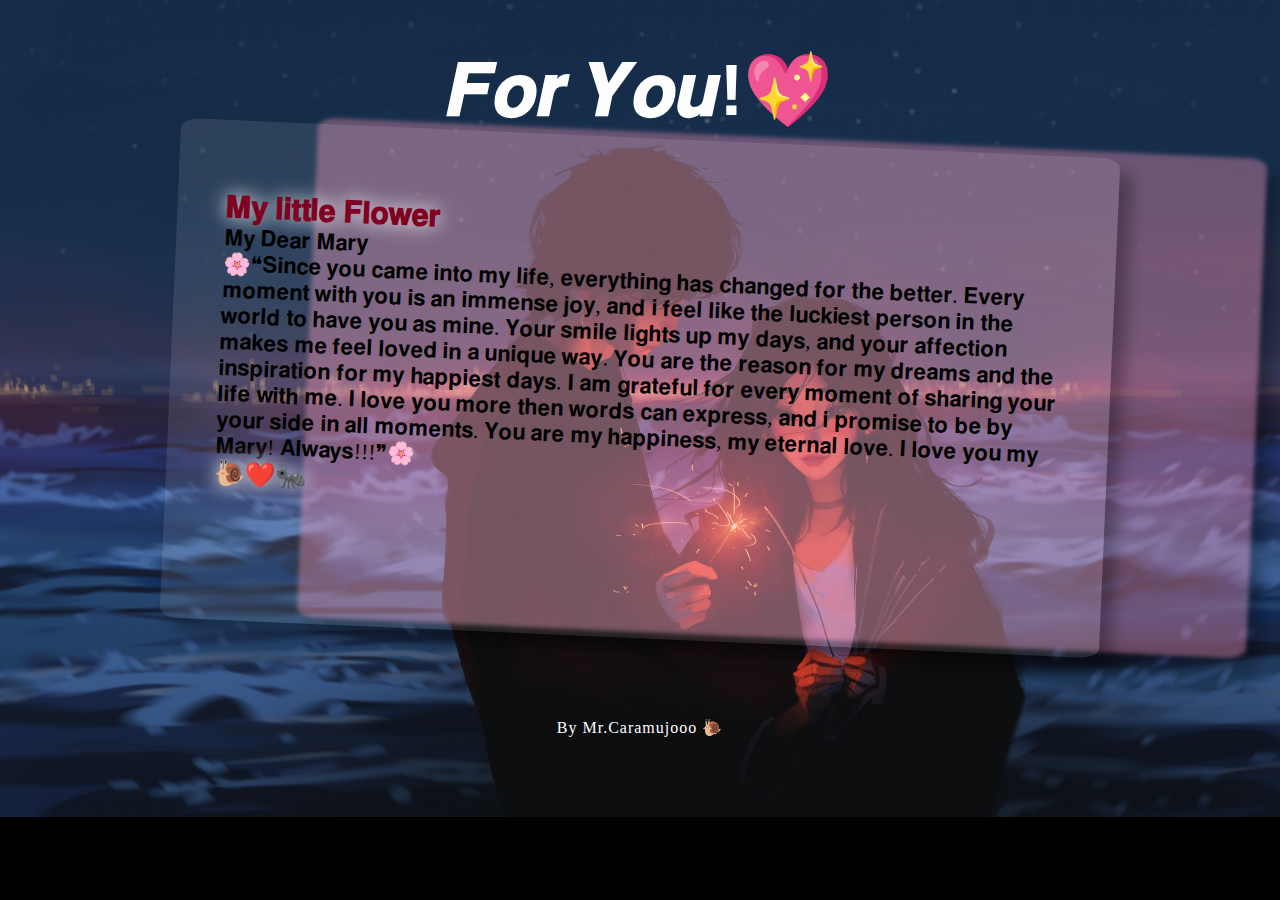
==== new.html @ c5c836b9 "segundo commit" ====
<!DOCTYPE html>
<html lang="en">
  <head>
    <meta charset="UTF-8" />
    <meta name="viewport" content="width=device-width, initial-scale=1.0" />
    <title>for my Mary</title>
    <link rel="stylesheet" href="new.css" />
  </head>
  <body>
    <div class="wrap">
      <h1>𝑭𝒐𝒓 𝒀𝒐𝒖!💖</h1>
      <div class="postcard1"></div>
      <div class="postcard">
        <div class="letter"></div>
        <p>
          <span>𝐌𝐲 𝐥𝐢𝐭𝐭𝐥𝐞 𝐅𝐥𝐨𝐰𝐞𝐫 </span>
          <br /> 𝐌𝐲 𝐃𝐞𝐚𝐫 𝐌𝐚𝐫𝐲 <br />
          🌸❝𝐒𝐢𝐧𝐜𝐞 𝐲𝐨𝐮 𝐜𝐚𝐦𝐞 𝐢𝐧𝐭𝐨 𝐦𝐲 𝐥𝐢𝐟𝐞, 𝐞𝐯𝐞𝐫𝐲𝐭𝐡𝐢𝐧𝐠 𝐡𝐚𝐬 𝐜𝐡𝐚𝐧𝐠𝐞𝐝 𝐟𝐨𝐫 𝐭𝐡𝐞 𝐛𝐞𝐭𝐭𝐞𝐫.
          𝐄𝐯𝐞𝐫𝐲 𝐦𝐨𝐦𝐞𝐧𝐭 𝐰𝐢𝐭𝐡 𝐲𝐨𝐮 𝐢𝐬 𝐚𝐧 𝐢𝐦𝐦𝐞𝐧𝐬𝐞 𝐣𝐨𝐲, 𝐚𝐧𝐝 𝐢 𝐟𝐞𝐞𝐥 𝐥𝐢𝐤𝐞 𝐭𝐡𝐞 𝐥𝐮𝐜𝐤𝐢𝐞𝐬𝐭 
          𝐩𝐞𝐫𝐬𝐨𝐧 𝐢𝐧 𝐭𝐡𝐞 𝐰𝐨𝐫𝐥𝐝 𝐭𝐨 𝐡𝐚𝐯𝐞 𝐲𝐨𝐮 𝐚𝐬 𝐦𝐢𝐧𝐞. 𝐘𝐨𝐮𝐫 𝐬𝐦𝐢𝐥𝐞 𝐥𝐢𝐠𝐡𝐭𝐬 𝐮𝐩 𝐦𝐲 𝐝𝐚𝐲𝐬, 𝐚𝐧𝐝
          𝐲𝐨𝐮𝐫 𝐚𝐟𝐟𝐞𝐜𝐭𝐢𝐨𝐧 𝐦𝐚𝐤𝐞𝐬 𝐦𝐞 𝐟𝐞𝐞𝐥 𝐥𝐨𝐯𝐞𝐝 𝐢𝐧 𝐚 𝐮𝐧𝐢𝐪𝐮𝐞 𝐰𝐚𝐲. 𝐘𝐨𝐮 𝐚𝐫𝐞 𝐭𝐡𝐞 𝐫𝐞𝐚𝐬𝐨𝐧 𝐟𝐨𝐫 𝐦𝐲 
          𝐝𝐫𝐞𝐚𝐦𝐬 𝐚𝐧𝐝 𝐭𝐡𝐞 𝐢𝐧𝐬𝐩𝐢𝐫𝐚𝐭𝐢𝐨𝐧 𝐟𝐨𝐫 𝐦𝐲 𝐡𝐚𝐩𝐩𝐢𝐞𝐬𝐭 𝐝𝐚𝐲𝐬. 𝐈 𝐚𝐦 𝐠𝐫𝐚𝐭𝐞𝐟𝐮𝐥 𝐟𝐨𝐫 𝐞𝐯𝐞𝐫𝐲 𝐦𝐨𝐦𝐞𝐧𝐭 𝐨𝐟 
          𝐬𝐡𝐚𝐫𝐢𝐧𝐠 𝐲𝐨𝐮𝐫 𝐥𝐢𝐟𝐞 𝐰𝐢𝐭𝐡 𝐦𝐞. 𝐈 𝐥𝐨𝐯𝐞 𝐲𝐨𝐮 𝐦𝐨𝐫𝐞 𝐭𝐡𝐞𝐧 𝐰𝐨𝐫𝐝𝐬 𝐜𝐚𝐧 𝐞𝐱𝐩𝐫𝐞𝐬𝐬, 𝐚𝐧𝐝 𝐢 𝐩𝐫𝐨𝐦𝐢𝐬𝐞 𝐭𝐨 
          𝐛𝐞 𝐛𝐲 𝐲𝐨𝐮𝐫 𝐬𝐢𝐝𝐞  𝐢𝐧 𝐚𝐥𝐥 𝐦𝐨𝐦𝐞𝐧𝐭𝐬. 𝐘𝐨𝐮 𝐚𝐫𝐞 𝐦𝐲 𝐡𝐚𝐩𝐩𝐢𝐧𝐞𝐬𝐬, 𝐦𝐲 𝐞𝐭𝐞𝐫𝐧𝐚𝐥 𝐥𝐨𝐯𝐞. 𝐈 𝐥𝐨𝐯𝐞 𝐲𝐨𝐮 
          𝐦𝐲 𝐌𝐚𝐫𝐲! 𝐀𝐥𝐰𝐚𝐲𝐬!!!❞🌸
          <br />
          <span class="ullu">
            🐌❤️🐜
            <br />
            </span
          >
        </p>
        <div class="address">
         
        </div>
      </div>
    </div>

    <footer>
      <p>By Mr.Caramujooo 🐌 </p>
    </footer>
  </body>
</html>
---- new.css ----
@import url("https://fonts.googleapis.com/css2?family=Great+Vibes&display=swap");
* {
  box-sizing: border-box;
}

body {
  font-family: "Varela Round", "Quicksand", sans-serif;
  background: url(background.jpg);
  background-size: cover;
  background-repeat: no-repeat;
  background-color: black;
}

.postcard {
  width: 940px;
  height: 500px;
  background: rgba(255, 255, 255, 0.101);

  margin: 0 auto;
  border-radius: 2%;
  display: flex;
  justify-content: space-between;
  padding: 3em;
  box-shadow: 0.8em 0.8em 15px rgba(0, 0, 0, 0.3);
  -ms-transform: rotate(2.5deg); /* IE 9 */
  -webkit-transform: rotate(2.5deg); /* Chrome, Safari, Opera */
  transform: rotate(2.5deg);
  -moz-transition: all 0.5s ease;
  -webkit-transition: all 0.5s ease;
  -o-transition: all 0.5s ease;
  transition: all 0.5s ease;
}

.postcard1 {
  width: 950px;
  height: 500px;
  background: #f594b862;
  position: absolute;
  left: 24%;
  -webkit-filter: blur(2px);
  z-index: -1;
  margin: 0 auto;
  border-radius: 2%;
  display: flex;
  justify-content: space-between;
  padding: 3em;
  box-shadow: 0.8em 0.8em 15px rgba(0, 0, 0, 0.3);
  -ms-transform: rotate(2.5deg); /* IE 9 */
  -webkit-transform: rotate(2.5deg); /* Chrome, Safari, Opera */
  transform: rotate(2.5deg);
  -moz-transition: all 0.5s ease;
  -webkit-transition: all 0.5s ease;
  -o-transition: all 0.5s ease;
  transition: all 0.5s ease;
}

h1 {
  text-align: center;
  font-size: 4.5em;
  color: #fdfdfd;
  margin-bottom: 5px;
}

/*animation*/
.postcard:hover,
.postcard:active,
.postcard:focus {
  -ms-transform: rotate(0deg); /* IE 9 */
  -webkit-transform: rotate(0deg); /* Chrome, Safari, Opera */
  transform: rotate(0deg);
  -moz-transition: all 0.5s ease;
  -webkit-transition: all 0.5s ease;
  -o-transition: all 0.5s ease;
  transition: all 0.5s ease;
}

.mail_stamp {
  width: 100px;
  float: right;
}

.push {
  margin-bottom: 1em;
  margin-top: 0.5em;
}

/*footer*/
footer {
  margin: 5em auto;
  text-align: center;
  font-family: "Varela Round", "Quicksand", sans-serif;
  color: white;
}

footer p {
  font-size: 1em;
  letter-spacing: 1px;
}
p span {
  font-size: 30px;
  font-weight: 600;
  text-shadow: 0 0 20px rgb(255, 255, 255);
  color: #800020;
}
p {
  font-size: 22px;
  font-family: cursive;
  font-weight: 540;
}
.ullu {
  font-size: 25px;

  text-shadow: 0 0 20px rgb(255, 255, 255);
}
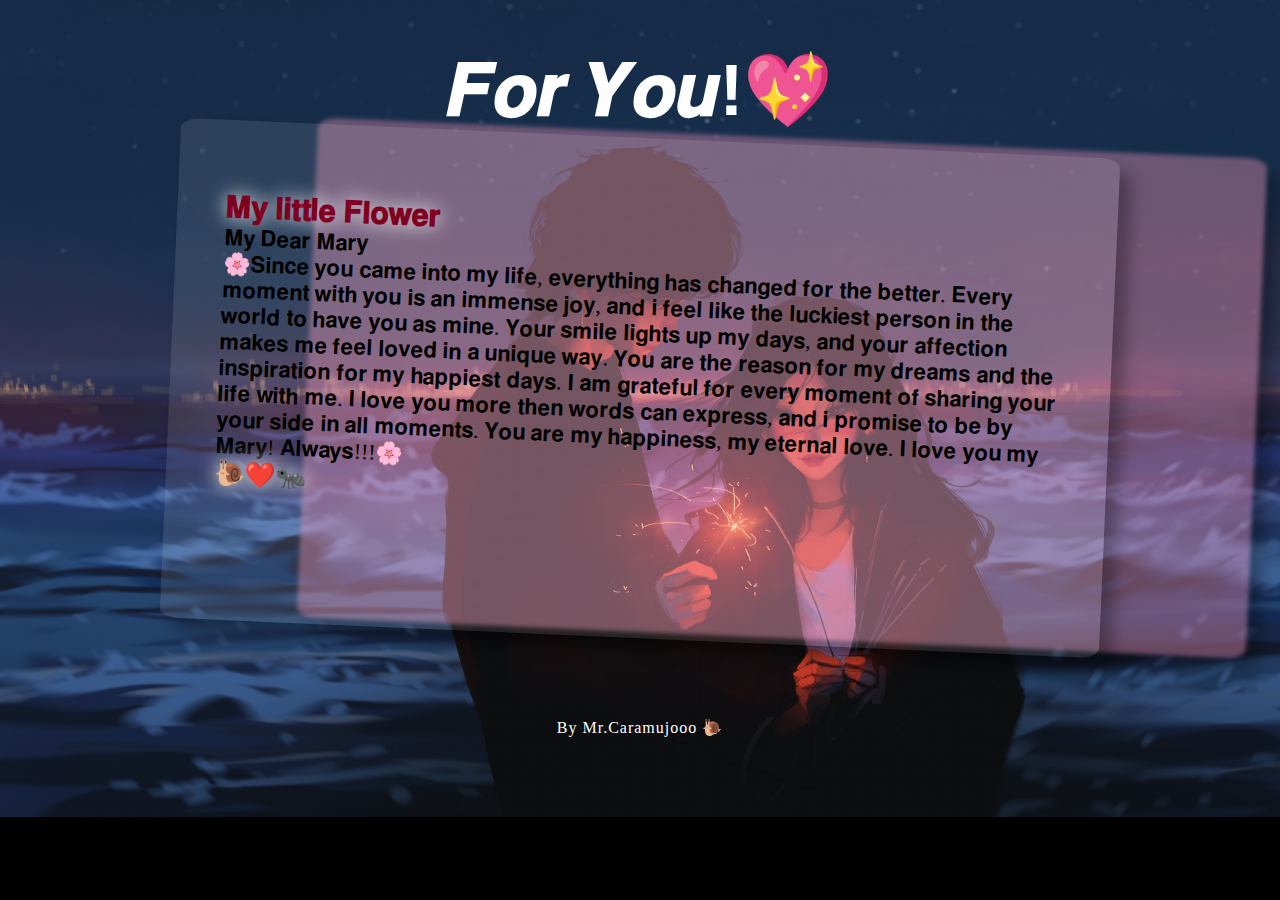
==== commit bddf9c21: "algumas alteraçoes" ====
--- a/new.html
+++ b/new.html
@@ -15,14 +15,14 @@
         <p>
           <span>𝐌𝐲 𝐥𝐢𝐭𝐭𝐥𝐞 𝐅𝐥𝐨𝐰𝐞𝐫 </span>
           <br /> 𝐌𝐲 𝐃𝐞𝐚𝐫 𝐌𝐚𝐫𝐲 <br />
-          🌸❝𝐒𝐢𝐧𝐜𝐞 𝐲𝐨𝐮 𝐜𝐚𝐦𝐞 𝐢𝐧𝐭𝐨 𝐦𝐲 𝐥𝐢𝐟𝐞, 𝐞𝐯𝐞𝐫𝐲𝐭𝐡𝐢𝐧𝐠 𝐡𝐚𝐬 𝐜𝐡𝐚𝐧𝐠𝐞𝐝 𝐟𝐨𝐫 𝐭𝐡𝐞 𝐛𝐞𝐭𝐭𝐞𝐫.
+          🌸𝐒𝐢𝐧𝐜𝐞 𝐲𝐨𝐮 𝐜𝐚𝐦𝐞 𝐢𝐧𝐭𝐨 𝐦𝐲 𝐥𝐢𝐟𝐞, 𝐞𝐯𝐞𝐫𝐲𝐭𝐡𝐢𝐧𝐠 𝐡𝐚𝐬 𝐜𝐡𝐚𝐧𝐠𝐞𝐝 𝐟𝐨𝐫 𝐭𝐡𝐞 𝐛𝐞𝐭𝐭𝐞𝐫.
           𝐄𝐯𝐞𝐫𝐲 𝐦𝐨𝐦𝐞𝐧𝐭 𝐰𝐢𝐭𝐡 𝐲𝐨𝐮 𝐢𝐬 𝐚𝐧 𝐢𝐦𝐦𝐞𝐧𝐬𝐞 𝐣𝐨𝐲, 𝐚𝐧𝐝 𝐢 𝐟𝐞𝐞𝐥 𝐥𝐢𝐤𝐞 𝐭𝐡𝐞 𝐥𝐮𝐜𝐤𝐢𝐞𝐬𝐭 
           𝐩𝐞𝐫𝐬𝐨𝐧 𝐢𝐧 𝐭𝐡𝐞 𝐰𝐨𝐫𝐥𝐝 𝐭𝐨 𝐡𝐚𝐯𝐞 𝐲𝐨𝐮 𝐚𝐬 𝐦𝐢𝐧𝐞. 𝐘𝐨𝐮𝐫 𝐬𝐦𝐢𝐥𝐞 𝐥𝐢𝐠𝐡𝐭𝐬 𝐮𝐩 𝐦𝐲 𝐝𝐚𝐲𝐬, 𝐚𝐧𝐝
           𝐲𝐨𝐮𝐫 𝐚𝐟𝐟𝐞𝐜𝐭𝐢𝐨𝐧 𝐦𝐚𝐤𝐞𝐬 𝐦𝐞 𝐟𝐞𝐞𝐥 𝐥𝐨𝐯𝐞𝐝 𝐢𝐧 𝐚 𝐮𝐧𝐢𝐪𝐮𝐞 𝐰𝐚𝐲. 𝐘𝐨𝐮 𝐚𝐫𝐞 𝐭𝐡𝐞 𝐫𝐞𝐚𝐬𝐨𝐧 𝐟𝐨𝐫 𝐦𝐲 
           𝐝𝐫𝐞𝐚𝐦𝐬 𝐚𝐧𝐝 𝐭𝐡𝐞 𝐢𝐧𝐬𝐩𝐢𝐫𝐚𝐭𝐢𝐨𝐧 𝐟𝐨𝐫 𝐦𝐲 𝐡𝐚𝐩𝐩𝐢𝐞𝐬𝐭 𝐝𝐚𝐲𝐬. 𝐈 𝐚𝐦 𝐠𝐫𝐚𝐭𝐞𝐟𝐮𝐥 𝐟𝐨𝐫 𝐞𝐯𝐞𝐫𝐲 𝐦𝐨𝐦𝐞𝐧𝐭 𝐨𝐟 
           𝐬𝐡𝐚𝐫𝐢𝐧𝐠 𝐲𝐨𝐮𝐫 𝐥𝐢𝐟𝐞 𝐰𝐢𝐭𝐡 𝐦𝐞. 𝐈 𝐥𝐨𝐯𝐞 𝐲𝐨𝐮 𝐦𝐨𝐫𝐞 𝐭𝐡𝐞𝐧 𝐰𝐨𝐫𝐝𝐬 𝐜𝐚𝐧 𝐞𝐱𝐩𝐫𝐞𝐬𝐬, 𝐚𝐧𝐝 𝐢 𝐩𝐫𝐨𝐦𝐢𝐬𝐞 𝐭𝐨 
           𝐛𝐞 𝐛𝐲 𝐲𝐨𝐮𝐫 𝐬𝐢𝐝𝐞  𝐢𝐧 𝐚𝐥𝐥 𝐦𝐨𝐦𝐞𝐧𝐭𝐬. 𝐘𝐨𝐮 𝐚𝐫𝐞 𝐦𝐲 𝐡𝐚𝐩𝐩𝐢𝐧𝐞𝐬𝐬, 𝐦𝐲 𝐞𝐭𝐞𝐫𝐧𝐚𝐥 𝐥𝐨𝐯𝐞. 𝐈 𝐥𝐨𝐯𝐞 𝐲𝐨𝐮 
-          𝐦𝐲 𝐌𝐚𝐫𝐲! 𝐀𝐥𝐰𝐚𝐲𝐬!!!❞🌸
+          𝐦𝐲 𝐌𝐚𝐫𝐲! 𝐀𝐥𝐰𝐚𝐲𝐬!!!🌸
           <br />
           <span class="ullu">
             🐌❤️🐜
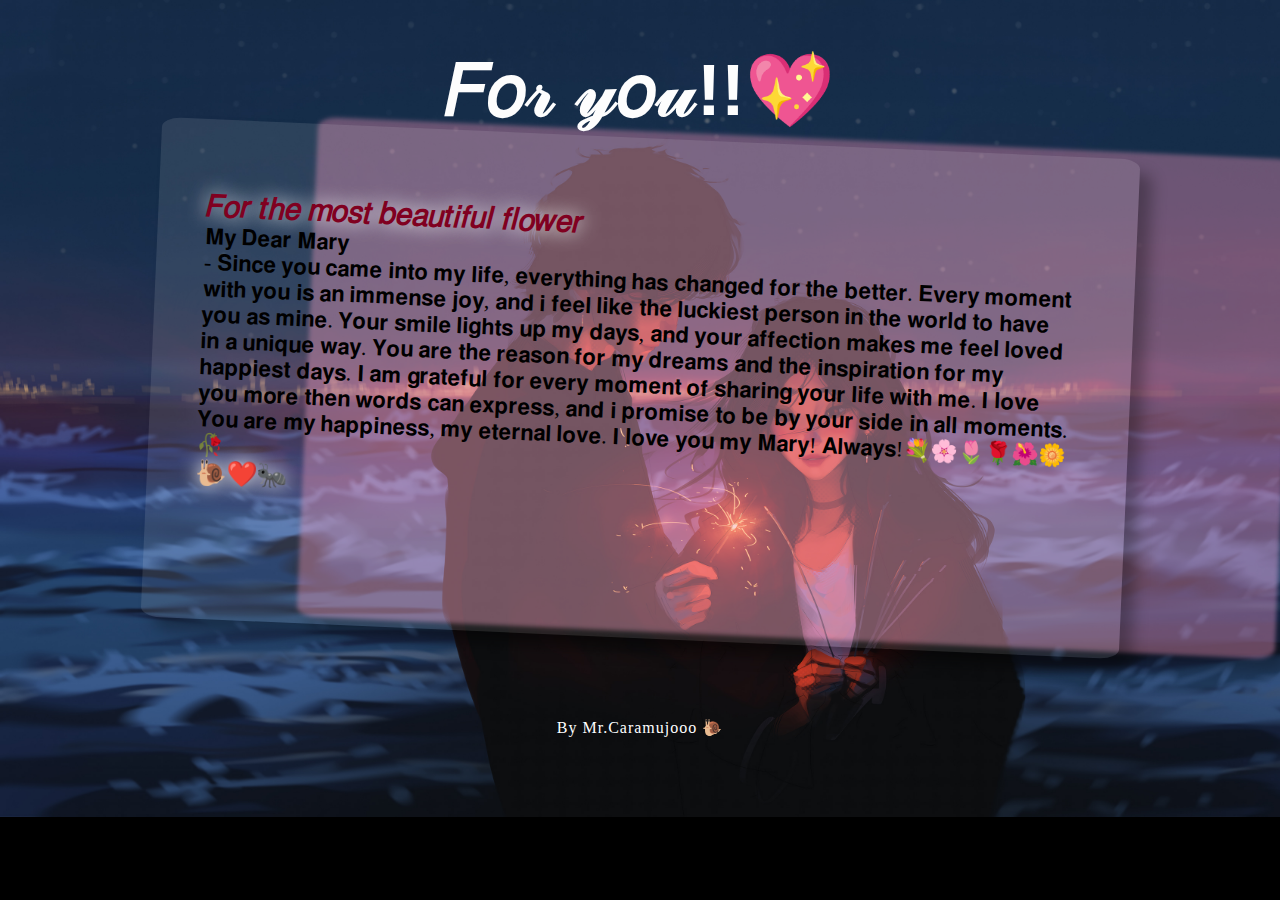
==== commit f0bd7242: "alteraçao nova" ====
--- a/new.html
+++ b/new.html
@@ -3,26 +3,26 @@
   <head>
     <meta charset="UTF-8" />
     <meta name="viewport" content="width=device-width, initial-scale=1.0" />
-    <title>for my Mary</title>
+    <title>𝐹𝑜𝑟 𝑚𝑦 𝑀𝑎𝑟𝑦</title>
     <link rel="stylesheet" href="new.css" />
   </head>
   <body>
     <div class="wrap">
-      <h1>𝑭𝒐𝒓 𝒀𝒐𝒖!💖</h1>
+      <h1>𝐹𝑜𝓇 𝓎𝑜𝓊!!💖</h1>
       <div class="postcard1"></div>
       <div class="postcard">
         <div class="letter"></div>
         <p>
-          <span>𝐌𝐲 𝐥𝐢𝐭𝐭𝐥𝐞 𝐅𝐥𝐨𝐰𝐞𝐫 </span>
+          <span>𝐹𝑜𝑟 𝑡ℎ𝑒 𝑚𝑜𝑠𝑡 𝑏𝑒𝑎𝑢𝑡𝑖𝑓𝑢𝑙 𝑓𝑙𝑜𝑤𝑒𝑟 </span>
           <br /> 𝐌𝐲 𝐃𝐞𝐚𝐫 𝐌𝐚𝐫𝐲 <br />
-          🌸𝐒𝐢𝐧𝐜𝐞 𝐲𝐨𝐮 𝐜𝐚𝐦𝐞 𝐢𝐧𝐭𝐨 𝐦𝐲 𝐥𝐢𝐟𝐞, 𝐞𝐯𝐞𝐫𝐲𝐭𝐡𝐢𝐧𝐠 𝐡𝐚𝐬 𝐜𝐡𝐚𝐧𝐠𝐞𝐝 𝐟𝐨𝐫 𝐭𝐡𝐞 𝐛𝐞𝐭𝐭𝐞𝐫.
+            - 𝐒𝐢𝐧𝐜𝐞 𝐲𝐨𝐮 𝐜𝐚𝐦𝐞 𝐢𝐧𝐭𝐨 𝐦𝐲 𝐥𝐢𝐟𝐞, 𝐞𝐯𝐞𝐫𝐲𝐭𝐡𝐢𝐧𝐠 𝐡𝐚𝐬 𝐜𝐡𝐚𝐧𝐠𝐞𝐝 𝐟𝐨𝐫 𝐭𝐡𝐞 𝐛𝐞𝐭𝐭𝐞𝐫.
           𝐄𝐯𝐞𝐫𝐲 𝐦𝐨𝐦𝐞𝐧𝐭 𝐰𝐢𝐭𝐡 𝐲𝐨𝐮 𝐢𝐬 𝐚𝐧 𝐢𝐦𝐦𝐞𝐧𝐬𝐞 𝐣𝐨𝐲, 𝐚𝐧𝐝 𝐢 𝐟𝐞𝐞𝐥 𝐥𝐢𝐤𝐞 𝐭𝐡𝐞 𝐥𝐮𝐜𝐤𝐢𝐞𝐬𝐭 
           𝐩𝐞𝐫𝐬𝐨𝐧 𝐢𝐧 𝐭𝐡𝐞 𝐰𝐨𝐫𝐥𝐝 𝐭𝐨 𝐡𝐚𝐯𝐞 𝐲𝐨𝐮 𝐚𝐬 𝐦𝐢𝐧𝐞. 𝐘𝐨𝐮𝐫 𝐬𝐦𝐢𝐥𝐞 𝐥𝐢𝐠𝐡𝐭𝐬 𝐮𝐩 𝐦𝐲 𝐝𝐚𝐲𝐬, 𝐚𝐧𝐝
           𝐲𝐨𝐮𝐫 𝐚𝐟𝐟𝐞𝐜𝐭𝐢𝐨𝐧 𝐦𝐚𝐤𝐞𝐬 𝐦𝐞 𝐟𝐞𝐞𝐥 𝐥𝐨𝐯𝐞𝐝 𝐢𝐧 𝐚 𝐮𝐧𝐢𝐪𝐮𝐞 𝐰𝐚𝐲. 𝐘𝐨𝐮 𝐚𝐫𝐞 𝐭𝐡𝐞 𝐫𝐞𝐚𝐬𝐨𝐧 𝐟𝐨𝐫 𝐦𝐲 
           𝐝𝐫𝐞𝐚𝐦𝐬 𝐚𝐧𝐝 𝐭𝐡𝐞 𝐢𝐧𝐬𝐩𝐢𝐫𝐚𝐭𝐢𝐨𝐧 𝐟𝐨𝐫 𝐦𝐲 𝐡𝐚𝐩𝐩𝐢𝐞𝐬𝐭 𝐝𝐚𝐲𝐬. 𝐈 𝐚𝐦 𝐠𝐫𝐚𝐭𝐞𝐟𝐮𝐥 𝐟𝐨𝐫 𝐞𝐯𝐞𝐫𝐲 𝐦𝐨𝐦𝐞𝐧𝐭 𝐨𝐟 
           𝐬𝐡𝐚𝐫𝐢𝐧𝐠 𝐲𝐨𝐮𝐫 𝐥𝐢𝐟𝐞 𝐰𝐢𝐭𝐡 𝐦𝐞. 𝐈 𝐥𝐨𝐯𝐞 𝐲𝐨𝐮 𝐦𝐨𝐫𝐞 𝐭𝐡𝐞𝐧 𝐰𝐨𝐫𝐝𝐬 𝐜𝐚𝐧 𝐞𝐱𝐩𝐫𝐞𝐬𝐬, 𝐚𝐧𝐝 𝐢 𝐩𝐫𝐨𝐦𝐢𝐬𝐞 𝐭𝐨 
           𝐛𝐞 𝐛𝐲 𝐲𝐨𝐮𝐫 𝐬𝐢𝐝𝐞  𝐢𝐧 𝐚𝐥𝐥 𝐦𝐨𝐦𝐞𝐧𝐭𝐬. 𝐘𝐨𝐮 𝐚𝐫𝐞 𝐦𝐲 𝐡𝐚𝐩𝐩𝐢𝐧𝐞𝐬𝐬, 𝐦𝐲 𝐞𝐭𝐞𝐫𝐧𝐚𝐥 𝐥𝐨𝐯𝐞. 𝐈 𝐥𝐨𝐯𝐞 𝐲𝐨𝐮 
-          𝐦𝐲 𝐌𝐚𝐫𝐲! 𝐀𝐥𝐰𝐚𝐲𝐬!!!🌸
+          𝐦𝐲 𝐌𝐚𝐫𝐲! 𝐀𝐥𝐰𝐚𝐲𝐬!💐🌸🌷🌹🌺🌼🥀
           <br />
           <span class="ullu">
             🐌❤️🐜
--- a/new.css
+++ b/new.css
@@ -12,7 +12,7 @@
 }
 
 .postcard {
-  width: 940px;
+  width: 978.5px;
   height: 500px;
   background: rgba(255, 255, 255, 0.101);
 
@@ -32,7 +32,7 @@
 }
 
 .postcard1 {
-  width: 950px;
+  width: 979.4px;
   height: 500px;
   background: #f594b862;
   position: absolute;
